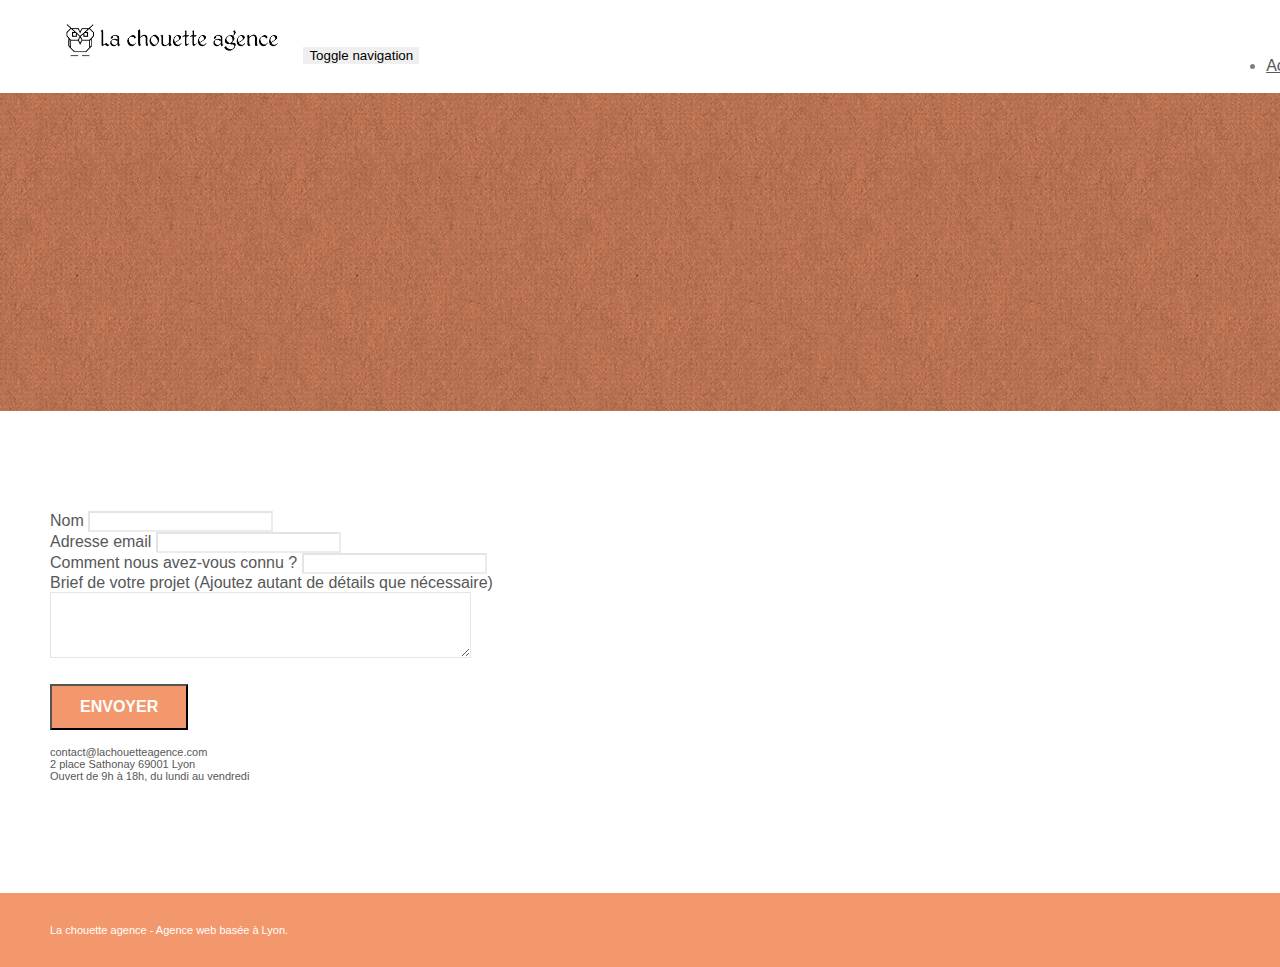
==== page2.html @ 6fc58734 ":V 1.0.0 : initialisation" ====
<!doctype html>
<html lang="Default">
<head>
    <meta charset="utf-8">
    <meta name="keywords" content="">
    <meta name="description" content="">
    <meta name="viewport" content="width=device-width, initial-scale=1.0, viewport-fit=cover">
    <link rel="shortcut icon" type="image/png" href="favicon.jpg">
    
	<link rel="stylesheet" type="text/css" href="./css/bootstrap.min.css">
	<link rel="stylesheet" type="text/css" href="style.css">
	<link rel="stylesheet" type="text/css" href="./css/font-awesome.min.css">
	<link rel="stylesheet" type="text/css" href="./css/et-line.min.css">
	
    
	<script src="./js/jquery-2.1.0.min.js"></script>
	<script src="./js/bootstrap.min.js"></script>
	<script src="./js/blocs.min.js"></script>
	<script src="./js/jqBootstrapValidation.js"></script>
	<script src="./js/formHandler.js"></script>
    <title>page2</title>

    
<!-- Analytics -->
 
<!-- Analytics END -->
    
</head>
<body>
<!-- Principal conteneur -->
<div class="page-container">
    
<!-- bloc-0 -->
<div class="bloc bgc-white l-bloc " id="bloc-0">
	<div class="container bloc-sm">
		<nav class="navbar row">
			<div class="navbar-header">
				<a class="navbar-brand" href="index.html"><img src="img/la-chouette-agence.png" alt="atlanta web design logo" height="40" /></a>
				<button id="nav-toggle" type="button" class="ui-navbar-toggle navbar-toggle" data-toggle="collapse" data-target=".navbar-1">
					<span class="sr-only">Toggle navigation</span><span class="icon-bar"></span><span class="icon-bar"></span><span class="icon-bar"></span>
				</button>
			</div>
			<div class="collapse navbar-collapse navbar-1 special-dropdown-nav">
				<ul class="site-navigation nav navbar-nav">
					<li>
						<a href="index.html">Accueil</a>
					</li>
					<li>
					</li>
					<li>
						<a href="page2.html">page2 &gt;</a>
					</li>
				</ul>
			</div>
		</nav>
	</div>
</div>
<!-- bloc-0 END -->

<!-- bloc-6 -->
<div class="bloc bg-dots-bg bg-repeat bgc-atomic-tangerine d-bloc bloc-bg-texture texture-paper" id="bloc-6">
	<div class="container bloc-lg">
		<div class="row">
			<div class="col-sm-12">
				<h1 class="text-center hero-bloc-text tc-white">
					Parlons web design !
				</h1>
				<p class="text-center mg-lg tc-white tight-width-whitespace">
					Nous sommes ravis que vous souhaitiez collaborer avec notre agence.<br>
					Parlez-nous de votre projet en complétant le formulaire ci-dessous.
				</p>
			</div>
		</div>
	</div>
</div>
<!-- bloc-6 END -->

<!-- bloc-7 -->
<div class="bloc bgc-white l-bloc" id="bloc-7">
	<div class="container bloc-lg">
		<div class="row">
			<div class="col-sm-6">
				<form id="form_1" novalidate success-msg="Your message has been sent." fail-msg="Sorry it seems that our mail server is not responding, Sorry for the inconvenience!">
					<div class="form-group">
						<label>
							Nom
						</label>
						<input id="name" class="form-control" required />
					</div>
					<div class="form-group">
						<label>
							Adresse email
						</label>
						<input id="email" class="form-control" type="email" required />
					</div>
					<div class="form-group">
						<label>
							Comment nous avez-vous connu ?
						</label>
						<input class="form-control" type="email" required id="input_504" />
					</div>
					<div class="form-group">
						<label>
							Brief de votre projet (Ajoutez autant de détails que nécessaire)<br>
						</label><textarea id="message" class="form-control" rows="4" cols="50" required></textarea>
					</div> 
					<button class="bloc-button btn btn-lg btn-block cta-hero btn-atomic-tangerine" type="submit">
						Envoyer
					</button>
				</form>
			</div>
			<div class="col-sm-6">
				<p>
					contact@lachouetteagence.com<br>2 place Sathonay 69001 Lyon<br>Ouvert de 9h à 18h, du lundi au vendredi<br>
				</p>
			</div>
		</div>
	</div>
</div>
<!-- bloc-7 END -->

<!-- ScrollToTop Button -->
<a class="bloc-button btn btn-d scrollToTop" onclick="scrollToTarget('1')"><span class="fa fa-chevron-up"></span></a>
<!-- ScrollToTop Button END-->


<!-- Footer - bloc-8 -->
<div class="bloc bgc-atomic-tangerine d-bloc" id="bloc-8">
	<div class="container bloc-sm">
		<div class="row">
			<div class="col-sm-12">
				<p class="text-center white">
					La chouette agence - Agence web basée à Lyon.<br>
				</p>
				<div class="row row-no-gutters social">
					<div class="col-sm-3">
						<div class="text-center">
							<a class="social" href="index.html"><span class="fa fa-twitter icon-md"></span></a>
						</div>
					</div>
					<div class="col-sm-3">
						<div class="text-center">
							<a class="social" href="index.html"><span class="fa fa-facebook icon-md"></span></a>
						</div>
					</div>
					<div class="col-sm-3">
						<div class="text-center">
							<a class="social" href="index.html"><span class="fa fa-dribbble icon-md"></span></a>
						</div>
					</div>
					<div class="col-sm-3">
						<div class="text-center">
							<a class="social" href="index.html"><span class="fa fa-instagram icon-md"></span></a>
						</div>
					</div>
				</div>
			</div>
		</div>
	</div>
</div>
<!-- Footer - bloc-8 END -->

</div>
<!-- Principal conteneur END -->
    

</body>
</html>
---- style.css ----
body {
    margin: 0;
    padding: 0;
    background: #FFF;
    overflow-x: hidden;
    -webkit-font-smoothing: antialiased;
    -moz-osx-font-smoothing: grayscale;
}

a,
button {
    transition: all .3s ease-in-out;
    outline: none!important;
}

a:hover {
    text-decoration: none;
    cursor: pointer;
}

#page-loading-blocs-notifaction {
    position: fixed;
    top: 0;
    bottom: 0;
    width: 100%;
    z-index: 100000;
    background: #FFFFFF url("img/pageload-spinner.gif") no-repeat center center;
}

.bloc {
    width: 100%;
    clear: both;
    background: 50% 50% no-repeat;
    padding: 0 50px;
    -webkit-background-size: cover;
    -moz-background-size: cover;
    -o-background-size: cover;
    background-size: cover;
    position: relative;
}

.bloc .container {
    padding-left: 0;
    padding-right: 0;
}

.bloc-lg {
    padding: 100px 50px;
}

.bloc-md {
    padding: 50px;
}

.bloc-sm {
    padding: 20px 50px;
}

.bg-center,
.bg-l-edge,
.bg-r-edge,
.bg-t-edge,
.bg-b-edge,
.bg-tl-edge,
.bg-bl-edge,
.bg-tr-edge,
.bg-br-edge,
.bg-repeat {
    -webkit-background-size: auto!important;
    -moz-background-size: auto!important;
    -o-background-size: auto!important;
    background-size: auto!important;
}

.bg-repeat {
    background: repeat;
}

.bg-t-edge {
    background: top no-repeat;
}

.bloc-bg-texture::before {
    content: "";
    background-size: 2px 2px;
    position: absolute;
    top: 0;
    bottom: 0;
    left: 0;
    right: 0;
}

.texture-paper::before {
    background: url("img/texture-paper.png");
    background-size: 280px 280px;
}

.b-parallax {
    background-attachment: fixed;
}

.d-bloc {
    color: rgba(255, 255, 255, .7);
}

.d-bloc button:hover {
    color: rgba(255, 255, 255, .9);
}

.d-bloc .icon-round,
.d-bloc .icon-square,
.d-bloc .icon-rounded,
.d-bloc .icon-semi-rounded-a,
.d-bloc .icon-semi-rounded-b {
    border-color: rgba(255, 255, 255, .9);
}

.d-bloc .divider-h span {
    border-color: rgba(255, 255, 255, .2);
}

.d-bloc .a-btn,
.d-bloc .navbar a,
.d-bloc .navbar-brand,
.d-bloc a .icon-sm,
.d-bloc a .icon-md,
.d-bloc a .icon-lg,
.d-bloc a .icon-xl,
.d-bloc h1 a,
.d-bloc h2 a,
.d-bloc h3 a,
.d-bloc h4 a,
.d-bloc h5 a,
.d-bloc h6 a,
.d-bloc p a {
    color: rgba(255, 255, 255, .6);
}

.d-bloc .a-btn:hover,
.d-bloc .navbar a:hover,
.d-bloc .navbar-brand:hover,
.d-bloc a:hover .icon-sm,
.d-bloc a:hover .icon-md,
.d-bloc a:hover .icon-lg,
.d-bloc a:hover .icon-xl,
.d-bloc h1 a:hover,
.d-bloc h2 a:hover,
.d-bloc h3 a:hover,
.d-bloc h4 a:hover,
.d-bloc h5 a:hover,
.d-bloc h6 a:hover,
.d-bloc p a:hover {
    color: rgba(255, 255, 255, 1);
}

.d-bloc .navbar-toggle .icon-bar {
    background: rgba(255, 255, 255, 1);
}

.d-bloc .btn-wire,
.d-bloc .btn-wire:hover {
    color: rgba(255, 255, 255, 1);
    border-color: rgba(255, 255, 255, 1);
}

.d-bloc .panel {
    color: rgba(0, 0, 0, .5);
}

.d-bloc .panel button:hover {
    color: rgba(0, 0, 0, .7);
}

.d-bloc .panel icon {
    border-color: rgba(0, 0, 0, .7);
}

.d-bloc .panel .divider-h span {
    border-color: rgba(0, 0, 0, .1);
}

.d-bloc .panel .a-btn {
    color: rgba(0, 0, 0, .6);
}

.d-bloc .panel .a-btn:hover {
    color: rgba(0, 0, 0, 1);
}

.d-bloc .panel .btn-wire,
.d-bloc .panel .btn-wire:hover {
    color: rgba(0, 0, 0, .7);
    border-color: rgba(0, 0, 0, .3);
}

.d-bloc .panel,
.l-bloc {
    color: rgba(0, 0, 0, .5);
}

.d-bloc .panel button:hover,
.l-bloc button:hover {
    color: rgba(0, 0, 0, .7);
}

.l-bloc .icon-round,
.l-bloc .icon-square,
.l-bloc .icon-rounded,
.l-bloc .icon-semi-rounded-a,
.l-bloc .icon-semi-rounded-b {
    border-color: rgba(0, 0, 0, .7);
}

.d-bloc .panel .divider-h span,
.l-bloc .divider-h span {
    border-color: rgba(0, 0, 0, .1);
}

.d-bloc .panel .a-btn,
.l-bloc .a-btn,
.l-bloc .navbar a,
.l-bloc .navbar-brand,
.l-bloc a .icon-sm,
.l-bloc a .icon-md,
.l-bloc a .icon-lg,
.l-bloc a .icon-xl,
.l-bloc h1 a,
.l-bloc h2 a,
.l-bloc h3 a,
.l-bloc h4 a,
.l-bloc h5 a,
.l-bloc h6 a,
.l-bloc p a {
    color: rgba(0, 0, 0, .6);
}

.d-bloc .panel .a-btn:hover,
.l-bloc .a-btn:hover,
.l-bloc .navbar a:hover,
.l-bloc .navbar-brand:hover,
.l-bloc a:hover .icon-sm,
.l-bloc a:hover .icon-md,
.l-bloc a:hover .icon-lg,
.l-bloc a:hover .icon-xl,
.l-bloc h1 a:hover,
.l-bloc h2 a:hover,
.l-bloc h3 a:hover,
.l-bloc h4 a:hover,
.l-bloc h5 a:hover,
.l-bloc h6 a:hover,
.l-bloc p a:hover {
    color: rgba(0, 0, 0, 1);
}

.l-bloc .navbar-toggle .icon-bar {
    color: rgba(0, 0, 0, .6);
}

.d-bloc .panel .btn-wire,
.d-bloc .panel .btn-wire:hover,
.l-bloc .btn-wire,
.l-bloc .btn-wire:hover {
    color: rgba(0, 0, 0, .7);
    border-color: rgba(0, 0, 0, .3);
}

.voffset {
    margin-top: 30px;
}

.voffset-lg {
    margin-top: 80px;
}

.row-no-gutters {
    margin-right: 0;
    margin-left: 0;
}

.row.row-no-gutters > [class^="col-"],
.row.row-no-gutters > [class*=" col-"] {
    padding-right: 0;
    padding-left: 0;
}

#bloc-1-hero h1 {
    font-size: 32px;
}

.navbar {
    margin-bottom: 0;
    z-index: 1;
}

.navbar-brand {
    height: auto;
    padding: 3px 15px;
    font-size: 25px;
    font-weight: normal;
    font-weight: 600;
    line-height: 44px;
}

.navbar-brand img {
    max-height: 200px;
    margin: 0 5px 0 0;
    display: inline;
}

.navbar-brand img[src$=svg] {
    min-width: 100px;
}

.nav-center .navbar-brand img {
    margin: 0;
}

.navbar .nav {
    padding-top: 2px;
    margin-right: -16px;
    float: right;
    z-index: 1;
}

.nav > li {
    float: left;
    margin-top: 4px;
    font-size: 16px;
}

.navbar-nav .open .dropdown-menu > li > a {
    text-align: inherit;
}

.nav > li a:hover,
.nav > li a:focus {
    background: transparent;
}

.navbar-toggle {
    margin: 10px 10px 0 0;
    border: 0px;
}

.navbar-toggle:hover {
    background: transparent!important;
}

.navbar-toggle .icon-bar {
    background-color: rgba(0, 0, 0, .5);
    width: 26px;
}

.nav-invert .navbar .nav {
    float: left;
}

.nav-invert .navbar-header,
.nav-invert .navbar-brand {
    float: right;
    position: relative;
    z-index: 2;
}

@media (min-width: 768px) {
    .site-navigation {
        position: absolute;
        top: 50%;
        right: 20px;
        transform: translate(0, -50%);
        -webkit-transform: translateY(-50%);
    }
    .nav > li .dropdown-menu a,
    .nav > li .dropdown-menu a:hover {
        color: #484848;
    }
    .nav-invert .site-navigation {
        left: 0;
        right: 0;
    }
    .nav-center {
        text-align: center;
    }
    .nav-center .navbar-header {
        width: 100%;
    }
    .nav-center .navbar-header,
    .nav-center .navbar-brand,
    .nav-center .nav > li {
        float: none;
        display: inline-block;
    }
    .nav-center .site-navigation {
        position: relative;
        width: 100%;
        right: 0;
        margin-right: 0px;
        margin-top: 20px;
    }
    .nav-center.mini-nav .navbar-toggle {
        float: none;
        margin: 10px auto 0;
    }
}

.nav > li > .dropdown a {
    background: none!important;
    display: block;
    padding: 14px 15px;
}

nav .caret {
    margin: 0 5px;
}

.dropdown-menu .dropdown-menu {
    top: -8px;
    left: 100%;
}

.dropdown-menu .dropmenu-flow-right {
    top: 100%;
    left: 0;
    margin-left: -1px;
    border-top-left-radius: 0;
    border-top-right-radius: 0;
}

.dropdown-menu .dropdown span {
    border: 4px solid black;
    border-top-color: transparent;
    border-right-color: transparent;
    border-bottom-color: transparent;
    margin: 6px -5px 0 0!important;
    float: right;
}

.mg-md {
    margin-top: 10px;
    margin-bottom: 20px;
}

.mg-lg {
    margin-top: 10px;
    margin-bottom: 40px;
}

.btn {
    margin: 0 5px 5px 0;
}

.btn.pull-right {
    margin: 0 0 5px 5px;
}

.btn-d,
.btn-d:hover,
.btn-d:focus {
    color: #FFF;
    background: rgba(0, 0, 0, .3);
}

button {
    outline: none!important;
}

.btn-rd {
    border-radius: 40px;
}

.btn-clean {
    border: 1px solid rgba(0, 0, 0, .08);
    border-bottom-color: rgba(0, 0, 0, .1);
    text-shadow: 0 1px 0 rgba(0, 0, 1, .1);
    box-shadow: 0 1px 3px rgba(0, 0, 1, .25), inset 0 1px 0 0 rgba(255, 255, 255, .15);
}

.icon-md {
    font-size: 30px!important;
}

.icon-lg {
    font-size: 60px!important;
}

.sm-shadow {
    text-shadow: 0 1px 2px rgba(0, 0, 0, .3);
}

.panel-sq,
.panel-sq .panel-heading,
.panel-sq .panel-footer {
    border-radius: 0;
}

.panel-rd {
    border-radius: 30px;
}

.panel-rd .panel-heading {
    border-radius: 29px 29px 0 0;
}

.panel-rd .panel-footer {
    border-radius: 0 0 29px 29px;
}

.form-control {
    border-color: rgba(0, 0, 0, .1);
    box-shadow: none;
}

.scrollToTop {
    width: 40px;
    height: 40px;
    position: fixed;
    bottom: 20px;
    right: 20px;
    opacity: 0;
    z-index: 500;
    transition: all .3s ease-in-out;
}

.scrollToTop span {
    margin-top: 6px;
}

.showScrollTop {
    font-size: 14px;
    opacity: 1;
}

a[data-lightbox] {
    position: relative;
    display: block;
    text-align: center;
}

a[data-lightbox]:hover::before {
    content: "+";
    font-family: "HelveticaNeue-Light", "Helvetica Neue Light", "Helvetica Neue", Helvetica, Arial;
    font-size: 32px;
    width: 50px;
    height: 50px;
    margin-left: -25px;
    border-radius: 50%;
    background: rgba(0, 0, 0, .6);
    color: #FFF;
    font-weight: 100;
    z-index: 1;
    position: absolute;
    top: 50%;
    transform: translateY(-50%);
    -webkit-transform: translateY(-50%);
}

a[data-lightbox]:hover img {
    opacity: 0.6;
    -webkit-animation-fill-mode: none;
    animation-fill-mode: none;
}

#lightbox-modal {
    display: flex;
    align-items: center;
}

#lightbox-modal .modal-dialog {
    width: 90%;
    max-width: 900px;
    margin: 0 auto 0;
}

#lightbox-modal .modal-dialog img {
    max-height: 90vh;
    margin: 0 auto;
}

.lightbox-caption {
    padding: 20px;
    color: #FFF;
    background: rgba(0, 0, 0, .5);
    position: absolute;
    left: 15px;
    right: 15px;
    bottom: 5px;
}

.close-lightbox {
    color: #FFF;
    font-size: 30px;
    position: absolute;
    top: 20px;
    right: 20px;
    z-index: 20;
    background: rgba(0, 0, 0, .5);
    border: none;
    line-height: 30px;
    padding: 0 9px 5px;
    opacity: 0.3;
}

.close-lightbox:hover,
.next-lightbox:hover,
.prev-lightbox:hover {
    opacity: 1.0;
    color: #FFF;
}

.next-lightbox,
.prev-lightbox {
    font-size: 20px;
    color: rgba(255, 255, 255, .9);
    background: rgba(0, 0, 0, .5);
    transition: all .2s ease-in-out;
    position: absolute;
    top: 45%;
    z-index: 1;
    opacity: 0.4;
}

.next-lightbox {
    padding: 6px 8px 1px 13px;
    right: 25px;
}

.prev-lightbox {
    padding: 6px 13px 1px 10px;
    left: 25px;
}

.snapshot-lb .modal-body {
    padding-bottom: 45px;
}

.snapshot-lb .lightbox-caption {
    padding: 0;
    color: rgba(0, 0, 0, .5);
    background: none;
}

h1,
h2,
h3,
h4,
h5,
h6,
p,
label,
.btn,
a {
    font-family: "helvetica";
    font-weight: 400;
    color: #575757!important;
}

.container {
    max-width: 1000px;
}

.hero-bloc-text {
    font-size: 38px;
}

.hero-bloc-text-sub {
    font-size: 36px;
}

.statement-bloc-text {
    line-height: 26px;
    font-style: italic;
    font-size: 20px;
    text-align: center;
    font-weight: lighter;
    max-width: 520px;
    margin: auto auto auto auto;
}

p {
    font-size: 11px;
}

.tight-width-whitespace {
    max-width: 600px;
    margin: auto auto auto auto;
}

.h1 {
    font-size: 20px;
    font-family: "Open Sans";
}

.cta-hero {
    margin-top: 22px;
    color: #FFFFFF!important;
    text-transform: uppercase;
    padding: 12px 28px 12px 28px;
    font-size: 16px;
    font-weight: 700;
}

.social {
    max-width: 400px;
    margin: auto auto auto auto;
}

h2 {
    font-size: 22px;
    line-height: 1.4em;
}

h3 {
    font-size: 15px;
    text-transform: uppercase;
    font-weight: 700;
    color: #333333!important;
}

.med-width-whitespace {
    max-width: 800px;
    margin: auto auto auto auto;
    box-shadow: 0px 0px 0px #000000;
}

h1 {
    color: #333333!important;
}

h4 {
    color: #333333!important;
}

.icons {
    margin-bottom: 14px;
    margin-top: 24px;
}

.white {
    color: #FFFFFF!important;
}

.portfolio-thumb {
    margin-bottom: 24px;
}

.portfolio-row {
    margin-bottom: 44px;
    margin-top: 50px;
}

.avatar {
    box-shadow: 0px 4px 9px rgba(0, 0, 0, 0.3);
}

.black-background {
    background-color: rgba(165, 147, 99, 0.7);
    padding: 40px 40px 40px 40px;
}

.bold-link {
    font-weight: 900;
    text-decoration: underline!important;
}

.bgc-white {
    background-color: #FFFFFF;
}

.bgc-dark-slate-blue {
    background-color: #364577;
}

.bgc-atomic-tangerine {
    background-color: #F3976C;
}

.tc-white {
    color: #F3976C!important;
}

.btn-atomic-tangerine {
    background: #F3976C;
    color: #FFFFFF!important;
}

.btn-atomic-tangerine:hover {
    background: #c27956!important;
    color: #FFFFFF!important;
}

.ltc-white {
    color: #FFFFFF!important;
}

.ltc-white:hover {
    color: #cccccc!important;
}

.ltc-atomic-tangerine {
    color: #F3976C!important;
}

.ltc-atomic-tangerine:hover {
    color: #c27956!important;
}

.icon-dark-slate-blue {
    color: #364577!important;
    border-color: #364577!important;
}

.bg-dots-bg {
    background-image: url("img/dots-bg.png");
}

.bg-lines-h2-bg {
    background-image: url("img/lines-h2-bg.png");
}

.bg-banniere {
    background-image: url("img/la-chouette-agence-banniere.jpg");
}

.bg-presentation {
    background-image: url("img/image-de-presentation.bmp");
}

@media (max-width: 1024px) {
    .bloc {
        padding-left: 20px;
        padding-right: 20px;
    }
    .bloc.full-width-bloc,
    .bloc-tile-2.full-width-bloc .container,
    .bloc-tile-3.full-width-bloc .container,
    .bloc-tile-4.full-width-bloc .container {
        padding-left: 0;
        padding-right: 0;
    }
}

@media (max-width: 992px) and (min-width: 768px) {
    .navbar .nav {
        max-width: 80%
    }
    .nav-center.navbar .nav {
        max-width: 100%
    }
}

@media only screen and (min-device-width: 768px) and (max-device-width: 1024px) and (orientation: landscape) {
    .b-parallax {
        background-attachment: scroll;
    }
}

@media only screen and (min-device-width: 1024px) and (max-device-width: 1366px) and (-webkit-min-device-pixel-ratio: 1.5) {
    .b-parallax {
        background-attachment: scroll;
    }
}

@media (max-width: 991px) {
    .container {
        width: 100%;
    }
    .b-parallax {
        background-attachment: scroll;
    }
    .page-container,
    #hero-bloc {
        overflow-x: hidden;
        position: relative;
    }
    .bloc {
        padding-left: constant(safe-area-inset-left);
        padding-right: constant(safe-area-inset-right);
    }
    .bloc-group,
    .bloc-group .bloc {
        display: block;
        width: 100%;
    }
    .bloc-fill-screen .fill-bloc-top-edge,
    .bloc-fill-screen .fill-bloc-bottom-edge {
        padding: 0 20px;
        padding-left: constant(safe-area-inset-left);
        padding-right: constant(safe-area-inset-right);
    }
}

@media (max-width: 767px) {
    .page-container {
        overflow-x: hidden;
        position: relative;
    }
    h1,
    h2,
    h3,
    h4,
    h5,
    h6,
    p,
    #disqus_thread {
        padding-left: 10px!important;
        padding-right: 10px!important;
    }
    .b-parallax {
        background-attachment: scroll;
    }
    .navbar .nav {
        padding-top: 0;
        border-top: 1px solid rgba(0, 0, 0, .2);
        float: none!important;
    }
    .navbar.row {
        margin-left: 0;
        margin-right: 0;
    }
    .site-navigation {
        position: inherit;
        transform: none;
        -webkit-transform: none;
        -ms-transform: none;
    }
    .nav > li {
        margin-top: 0;
        border-bottom: 1px solid rgba(0, 0, 0, .1);
        background: rgba(0, 0, 0, .05);
        text-align: left;
        padding-left: 15px;
        width: 100%;
    }
    .nav > li:hover {
        background: rgba(0, 0, 0, .08);
    }
    .dropdown .dropdown a .caret {
        float: none;
        margin: 5px 0 0 10px!important;
        border: 4px solid black;
        border-bottom-color: transparent;
        border-right-color: transparent;
        border-left-color: transparent;
    }
    #hero-bloc .navbar .nav {
        background: rgba(0, 0, 0, .8);
    }
    #hero-bloc .navbar .nav a {
        color: rgba(255, 255, 255, .6);
    }
    .hero {
        padding: 50px 0;
    }
    .hero-nav {
        left: -1px;
        right: -1px;
    }
    .navbar-collapse {
        padding: 0;
        overflow-x: hidden;
        -webkit-box-shadow: none;
        box-shadow: none;
    }
    .navbar-brand img {
        max-height: 40px;
        width: auto;
    }
    .nav-invert .navbar-header {
        float: none;
        width: 100%;
    }
    .nav-invert .navbar-toggle {
        float: left;
        margin-left: 10px;
    }
    .bloc {
        padding-left: 0;
        padding-right: 0;
    }
    .bloc-xxl,
    .bloc-xl,
    .bloc-lg {
        padding: 40px 0;
    }
    .bloc-sm,
    .bloc-md {
        padding-left: 0;
        padding-right: 0;
    }
    .bloc-tile-2 .container,
    .bloc-tile-3 .container,
    .bloc-tile-4 .container,
    .bloc-fill-screen .fill-bloc-top-edge,
    .bloc-fill-screen .fill-bloc-bottom-edge {
        padding-left: 0;
        padding-right: 0;
    }
    .a-block {
        padding: 0 10px;
    }
    .btn-dwn {
        display: none;
    }
    .voffset {
        margin-top: 5px;
    }
    .voffset-md {
        margin-top: 20px;
    }
    .voffset-lg {
        margin-top: 30px;
    }
    form {
        padding: 5px;
    }
    .close-lightbox {
        display: inline-block;
    }
    .blocsapp-device-iphone5 {
        background-size: 216px 425px;
        padding-top: 60px;
        width: 216px;
        height: 425px;
    }
    .blocsapp-device-iphone5 img {
        width: 180px;
        height: 320px;
    }
}

@media (max-width: 400px) {
    .bloc {
        padding-left: 0;
        padding-right: 0;
    }
}

@media (max-width: 767px) {
    .bloc-mob-center-text {
        text-align: center;
    }
}
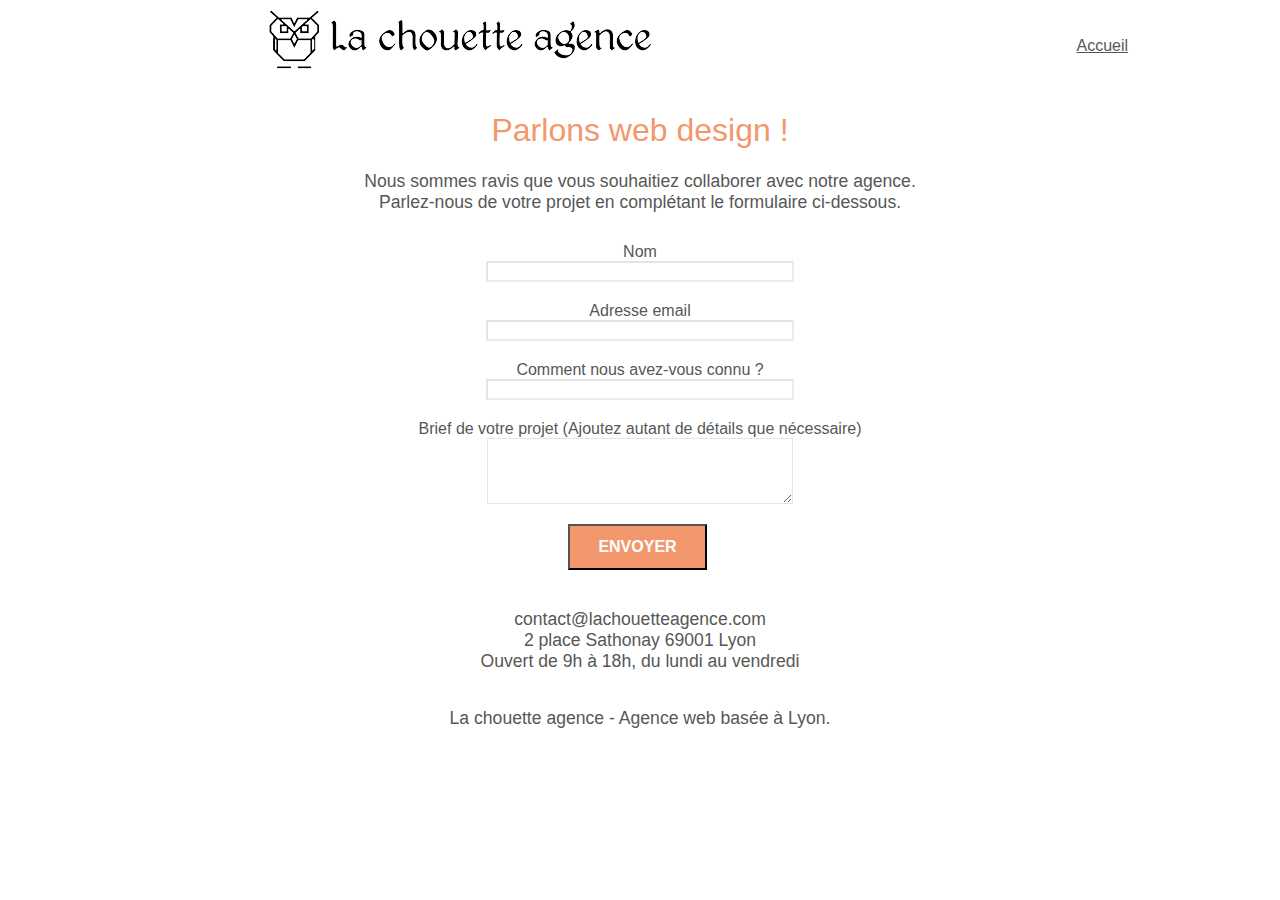
==== commit 232ffafe: ":V 1.0.0 : Restructuration code" ====
--- a/page2.html
+++ b/page2.html
@@ -2,8 +2,7 @@
 <html lang="Default">
 <head>
     <meta charset="utf-8">
-    <meta name="keywords" content="">
-    <meta name="description" content="">
+    <meta name="description" content="Formulaire de contact pour joindre l'équipe de la chouette agence">
     <meta name="viewport" content="width=device-width, initial-scale=1.0, viewport-fit=cover">
     <link rel="shortcut icon" type="image/png" href="favicon.jpg">
     
@@ -18,146 +17,73 @@
 	<script src="./js/blocs.min.js"></script>
 	<script src="./js/jqBootstrapValidation.js"></script>
 	<script src="./js/formHandler.js"></script>
-    <title>page2</title>
 
-    
-<!-- Analytics -->
- 
-<!-- Analytics END -->
-    
+    <title>La chouette agence | Contact</title>
+
 </head>
 <body>
-<!-- Principal conteneur -->
-<div class="page-container">
-    
-<!-- bloc-0 -->
-<div class="bloc bgc-white l-bloc " id="bloc-0">
-	<div class="container bloc-sm">
-		<nav class="navbar row">
-			<div class="navbar-header">
-				<a class="navbar-brand" href="index.html"><img src="img/la-chouette-agence.png" alt="atlanta web design logo" height="40" /></a>
-				<button id="nav-toggle" type="button" class="ui-navbar-toggle navbar-toggle" data-toggle="collapse" data-target=".navbar-1">
-					<span class="sr-only">Toggle navigation</span><span class="icon-bar"></span><span class="icon-bar"></span><span class="icon-bar"></span>
-				</button>
-			</div>
-			<div class="collapse navbar-collapse navbar-1 special-dropdown-nav">
-				<ul class="site-navigation nav navbar-nav">
-					<li>
-						<a href="index.html">Accueil</a>
-					</li>
-					<li>
-					</li>
-					<li>
-						<a href="page2.html">page2 &gt;</a>
-					</li>
-				</ul>
-			</div>
-		</nav>
-	</div>
-</div>
-<!-- bloc-0 END -->
 
-<!-- bloc-6 -->
-<div class="bloc bg-dots-bg bg-repeat bgc-atomic-tangerine d-bloc bloc-bg-texture texture-paper" id="bloc-6">
-	<div class="container bloc-lg">
-		<div class="row">
-			<div class="col-sm-12">
-				<h1 class="text-center hero-bloc-text tc-white">
-					Parlons web design !
-				</h1>
-				<p class="text-center mg-lg tc-white tight-width-whitespace">
-					Nous sommes ravis que vous souhaitiez collaborer avec notre agence.<br>
-					Parlez-nous de votre projet en complétant le formulaire ci-dessous.
-				</p>
-			</div>
+<div class="page-container2">
+
+	<header>
+
+	<div class="bloc bgc-white l-bloc " id="bloc-0">
+		<div class="navbar-header entete">
+			<a class="navbar-brand" href="index.html"><img src="img/la-chouette-agence.png" alt="atlanta web design logo"></a>
+			<a href="index.html">Accueil</a>
 		</div>
 	</div>
-</div>
-<!-- bloc-6 END -->
 
-<!-- bloc-7 -->
-<div class="bloc bgc-white l-bloc" id="bloc-7">
-	<div class="container bloc-lg">
-		<div class="row">
-			<div class="col-sm-6">
-				<form id="form_1" novalidate success-msg="Your message has been sent." fail-msg="Sorry it seems that our mail server is not responding, Sorry for the inconvenience!">
-					<div class="form-group">
-						<label>
-							Nom
-						</label>
-						<input id="name" class="form-control" required />
-					</div>
-					<div class="form-group">
-						<label>
-							Adresse email
-						</label>
-						<input id="email" class="form-control" type="email" required />
-					</div>
-					<div class="form-group">
-						<label>
-							Comment nous avez-vous connu ?
-						</label>
-						<input class="form-control" type="email" required id="input_504" />
-					</div>
-					<div class="form-group">
-						<label>
-							Brief de votre projet (Ajoutez autant de détails que nécessaire)<br>
-						</label><textarea id="message" class="form-control" rows="4" cols="50" required></textarea>
-					</div> 
-					<button class="bloc-button btn btn-lg btn-block cta-hero btn-atomic-tangerine" type="submit">
-						Envoyer
-					</button>
-				</form>
-			</div>
-			<div class="col-sm-6">
-				<p>
-					contact@lachouetteagence.com<br>2 place Sathonay 69001 Lyon<br>Ouvert de 9h à 18h, du lundi au vendredi<br>
-				</p>
-			</div>
+	<h1>
+		Parlons web design !
+	</h1>
+
+	<p>
+		Nous sommes ravis que vous souhaitiez collaborer avec notre agence.<br>
+		Parlez-nous de votre projet en complétant le formulaire ci-dessous.
+	</p>
+
+	</header>
+
+	<form id="form_1" novalidate success-msg="Your message has been sent." fail-msg="Sorry it seems that our mail server is not responding, Sorry for the inconvenience!">
+		<div class="form-group">
+			<label>Nom</label>
+			<input id="name" class="form-control" required />
 		</div>
-	</div>
-</div>
-<!-- bloc-7 END -->
-
-<!-- ScrollToTop Button -->
-<a class="bloc-button btn btn-d scrollToTop" onclick="scrollToTarget('1')"><span class="fa fa-chevron-up"></span></a>
-<!-- ScrollToTop Button END-->
+		<div class="form-group">
+			<label>Adresse email</label>
+			<input id="email" class="form-control" type="email" required />
+		</div>
+		<div class="form-group">
+			<label>Comment nous avez-vous connu ?</label>
+			<input class="form-control" type="email" required id="input_504" />					
+		</div>					
+		<div class="form-group">					
+			<label>Brief de votre projet (Ajoutez autant de détails que nécessaire)<br></label>		
+			<textarea id="message" class="form-control" rows="4" cols="50" required></textarea>
+		</div> 
+						
+		<button class="bloc-button btn btn-lg btn-block cta-hero btn-atomic-tangerine" type="submit">
+			Envoyer
+		</button>
+	</form>
 
 
-<!-- Footer - bloc-8 -->
-<div class="bloc bgc-atomic-tangerine d-bloc" id="bloc-8">
-	<div class="container bloc-sm">
-		<div class="row">
-			<div class="col-sm-12">
-				<p class="text-center white">
-					La chouette agence - Agence web basée à Lyon.<br>
-				</p>
-				<div class="row row-no-gutters social">
-					<div class="col-sm-3">
-						<div class="text-center">
-							<a class="social" href="index.html"><span class="fa fa-twitter icon-md"></span></a>
-						</div>
-					</div>
-					<div class="col-sm-3">
-						<div class="text-center">
-							<a class="social" href="index.html"><span class="fa fa-facebook icon-md"></span></a>
-						</div>
-					</div>
-					<div class="col-sm-3">
-						<div class="text-center">
-							<a class="social" href="index.html"><span class="fa fa-dribbble icon-md"></span></a>
-						</div>
-					</div>
-					<div class="col-sm-3">
-						<div class="text-center">
-							<a class="social" href="index.html"><span class="fa fa-instagram icon-md"></span></a>
-						</div>
-					</div>
-				</div>
-			</div>
-		</div>
+<footer>
+
+	<div class="col-sm-6">
+		<p>
+			contact@lachouetteagence.com<br>2 place Sathonay 69001 Lyon<br>Ouvert de 9h à 18h, du lundi au vendredi<br>
+		</p>
 	</div>
-</div>
+
+	<div class="col-sm-12">
+		<p>
+			La chouette agence - Agence web basée à Lyon.<br>
+		</p>
+	</div>
+
+</footer>
 <!-- Footer - bloc-8 END -->
 
 </div>
--- a/style.css
+++ b/style.css
@@ -72,8 +72,29 @@
     background-size: auto!important;
 }
 
+.social{
+
+    display: flex;
+    justify-content: center;
+
+}
+
+.icon-md{
+
+    margin-right: 25px;
+    color: #2B537B;
+
+}
+
 .bg-repeat {
     background: repeat;
+
+}
+
+.bg-repeat p{
+
+    font-size: 1.2em;
+
 }
 
 .bg-t-edge {
@@ -88,11 +109,6 @@
     bottom: 0;
     left: 0;
     right: 0;
-}
-
-.texture-paper::before {
-    background: url("img/texture-paper.png");
-    background-size: 280px 280px;
 }
 
 .b-parallax {
@@ -288,6 +304,7 @@
 }
 
 .navbar {
+    width: 98%;
     margin-bottom: 0;
     z-index: 1;
 }
@@ -384,6 +401,9 @@
     .nav-center .navbar-header {
         width: 100%;
     }
+
+
+
     .nav-center .navbar-header,
     .nav-center .navbar-brand,
     .nav-center .nav > li {
@@ -680,6 +700,7 @@
     font-size: 11px;
 }
 
+
 .tight-width-whitespace {
     max-width: 600px;
     margin: auto auto auto auto;
@@ -691,7 +712,7 @@
 }
 
 .cta-hero {
-    margin-top: 22px;
+    margin-bottom: 22px;
     color: #FFFFFF!important;
     text-transform: uppercase;
     padding: 12px 28px 12px 28px;
@@ -737,15 +758,20 @@
 
 .white {
     color: #FFFFFF!important;
+    font-size: 1.1em;
+}
+
+.citation{
+
+    font-size: 1.1em;
+    font-style: italic;
+
 }
 
 .portfolio-thumb {
+    position: relative;
     margin-bottom: 24px;
-}
-
-.portfolio-row {
-    margin-bottom: 44px;
-    margin-top: 50px;
+    width: 100%;
 }
 
 .avatar {
@@ -753,7 +779,7 @@
 }
 
 .black-background {
-    background-color: rgba(165, 147, 99, 0.7);
+    background-color: rgba(98, 74, 20, .6);
     padding: 40px 40px 40px 40px;
 }
 
@@ -770,12 +796,41 @@
     background-color: #364577;
 }
 
+p{
+
+    font-size: 1.1em;
+
+}
+
 .bgc-atomic-tangerine {
     background-color: #F3976C;
+    text-align: center;
+}
+
+h1{
+
+    color: #F3976C!important;
+
+}
+
+.page-container2 header{
+
+    text-align: center;
+    margin-bottom: 30px;
+
+}
+
+.page-container2 footer{
+
+    text-align: center;
+    display: flex;
+    flex-direction: column;
+    align-items: center;
+
 }
 
 .tc-white {
-    color: #F3976C!important;
+    color: white!important;
 }
 
 .btn-atomic-tangerine {
@@ -818,12 +873,14 @@
 }
 
 .bg-banniere {
-    background-image: url("img/la-chouette-agence-banniere.jpg");
+    background-image: url("C:/Users/Utilisateur/Desktop/img/la-chouette-agence-banniere.jpg");
 }
 
 .bg-presentation {
     background-image: url("img/image-de-presentation.bmp");
 }
+
+
 
 @media (max-width: 1024px) {
     .bloc {
@@ -1033,10 +1090,67 @@
         padding-left: 0;
         padding-right: 0;
     }
-}
-
-@media (max-width: 767px) {
+
+}
+
+@media (max-width: 768px) {
     .bloc-mob-center-text {
         text-align: center;
     }
-}+
+
+}
+
+.image_entete{
+
+    width: 60%;
+
+}
+
+.entete{
+
+    display: flex;
+    justify-content: space-around;
+    align-items: center;
+
+}
+
+.form-control{
+
+    width: 95%;
+
+}
+
+.form-group{
+
+    margin-bottom: 20px;
+    display: flex;
+    flex-direction: column;
+    align-items: center;
+
+}
+
+#form_1{
+
+    text-align: center;
+
+}
+
+footer{
+
+    text-align: center;
+
+}
+
+@media screen and (min-width: 426px){
+
+.form-control {
+
+    width: 300px;
+    
+}
+
+
+
+}
+
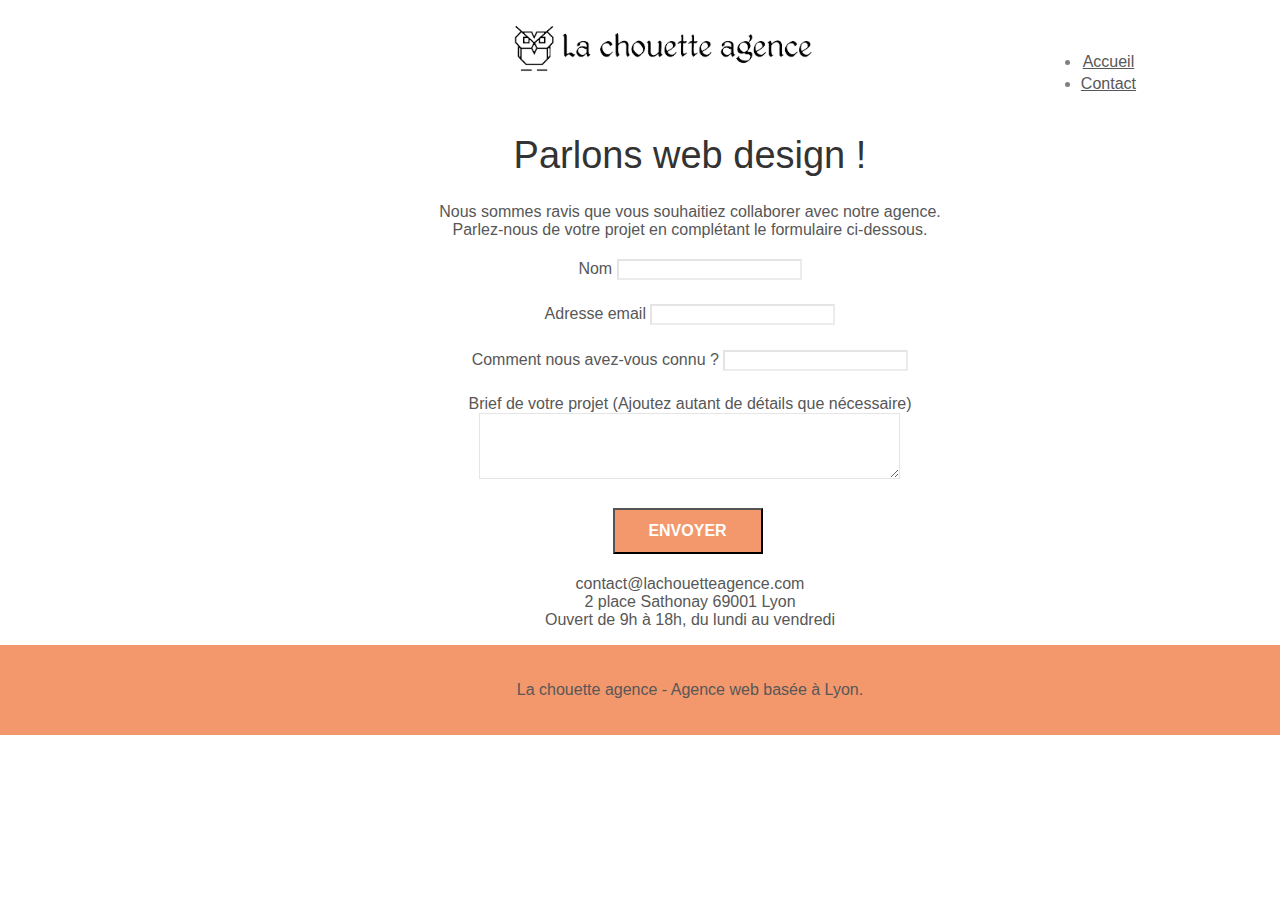
==== commit e2a923bc: ":Correction erreur fichier" ====
--- a/page2.html
+++ b/page2.html
@@ -1,8 +1,9 @@
 <!doctype html>
-<html lang="Default">
+<html lang="fr">
 <head>
     <meta charset="utf-8">
-    <meta name="description" content="Formulaire de contact pour joindre l'équipe de la chouette agence">
+    <meta name="description" content="Formulaire de contact">
+    <meta name="robot" content="index">
     <meta name="viewport" content="width=device-width, initial-scale=1.0, viewport-fit=cover">
     <link rel="shortcut icon" type="image/png" href="favicon.jpg">
     
@@ -10,7 +11,6 @@
 	<link rel="stylesheet" type="text/css" href="style.css">
 	<link rel="stylesheet" type="text/css" href="./css/font-awesome.min.css">
 	<link rel="stylesheet" type="text/css" href="./css/et-line.min.css">
-	
     
 	<script src="./js/jquery-2.1.0.min.js"></script>
 	<script src="./js/bootstrap.min.js"></script>
@@ -18,77 +18,128 @@
 	<script src="./js/jqBootstrapValidation.js"></script>
 	<script src="./js/formHandler.js"></script>
 
-    <title>La chouette agence | Contact</title>
-
+    <title>LA chouette agence | Contact</title>
+    
 </head>
 <body>
 
-<div class="page-container2">
+<div class="page-container">
 
-	<header>
+<div class="bloc bgc-white l-bloc " id="bloc-0">
+	<div class="container bloc-sm">
+		<nav class="navbar row menu">
+			<div class="navbar-header">
+				<a class="navbar-brand" href="index.html"><img src="img/la-chouette-agence.png" alt="atlanta web design logo"></a>
+			</div>
+			<div class="collapse navbar-collapse navbar-1 special-dropdown-nav">
+				<ul class="site-navigation nav navbar-nav">
+					<li>
+						<a href="index.html">Accueil</a>
+					</li>
+					<li>
+						<a href="page2.html">Contact</a>
+					</li>
+				</ul>
+			</div>
+		</nav>
+	</div>
+</div>
 
-	<div class="bloc bgc-white l-bloc " id="bloc-0">
-		<div class="navbar-header entete">
-			<a class="navbar-brand" href="index.html"><img src="img/la-chouette-agence.png" alt="atlanta web design logo"></a>
-			<a href="index.html">Accueil</a>
+<div class="bloc bg-dots-bg bg-repeat d-bloc bloc-bg-texture" id="bloc-6">
+	<div class="container bloc-lg">
+		<div class="row">
+			<div class="col-sm-12">
+				<h1 class="text-center hero-bloc-text">
+					Parlons web design !
+				</h1>
+				<p class="text-center mg-lg tight-width-whitespace para">
+					Nous sommes ravis que vous souhaitiez collaborer avec notre agence.<br>
+					Parlez-nous de votre projet en complétant le formulaire ci-dessous.
+				</p>
+			</div>
 		</div>
 	</div>
+</div>
 
-	<h1>
-		Parlons web design !
-	</h1>
+<div class="bloc bgc-white l-bloc" id="bloc-7">
+	<div class="container bloc-lg">
+		<div class="row">
+			<div class="col-sm-6">
+				<form id="form_1" novalidate success-msg="Your message has been sent." fail-msg="Sorry it seems that our mail server is not responding, Sorry for the inconvenience!">
+					<div class="form-group">
+						<label>
+							Nom
+						</label>
+						<input id="name" class="form-control" required />
+					</div>
+					<div class="form-group">
+						<label>
+							Adresse email
+						</label>
+						<input id="email" class="form-control" type="email" required />
+					</div>
+					<div class="form-group">
+						<label>
+							Comment nous avez-vous connu ?
+						</label>
+						<input class="form-control" type="email" required id="input_504" />
+					</div>
+					<div class="form-group">
+						<label>
+							Brief de votre projet (Ajoutez autant de détails que nécessaire)<br>
+						</label><textarea id="message" class="form-control" rows="4" cols="50" required></textarea>
+					</div> 
+					<button class="bloc-button btn btn-lg btn-block cta-hero btn-atomic-tangerine" type="submit">
+						Envoyer
+					</button>
+				</form>
+			</div>
+			<div class="col-sm-6">
+				<p>
+					contact@lachouetteagence.com<br>2 place Sathonay 69001 Lyon<br>Ouvert de 9h à 18h, du lundi au vendredi<br>
+				</p>
+			</div>
+		</div>
+	</div>
+</div>
 
-	<p>
-		Nous sommes ravis que vous souhaitiez collaborer avec notre agence.<br>
-		Parlez-nous de votre projet en complétant le formulaire ci-dessous.
-	</p>
+<a class="bloc-button btn btn-d scrollToTop" onclick="scrollToTarget('1')"><span class="fa fa-chevron-up"></span></a>
 
-	</header>
-
-	<form id="form_1" novalidate success-msg="Your message has been sent." fail-msg="Sorry it seems that our mail server is not responding, Sorry for the inconvenience!">
-		<div class="form-group">
-			<label>Nom</label>
-			<input id="name" class="form-control" required />
+<div class="bloc bgc-atomic-tangerine d-bloc" id="bloc-8">
+	<div class="container bloc-sm">
+		<div class="row">
+			<div class="col-sm-12">
+				<p class="text-center">
+					La chouette agence - Agence web basée à Lyon.<br>
+				</p>
+				<div class="row row-no-gutters social">
+					<div class="col-sm-3">
+						<div class="text-center">
+							<a class="social" href="index.html"><span class="fa fa-twitter icon-md"></span></a>
+						</div>
+					</div>
+					<div class="col-sm-3">
+						<div class="text-center">
+							<a class="social" href="index.html"><span class="fa fa-facebook icon-md"></span></a>
+						</div>
+					</div>
+					<div class="col-sm-3">
+						<div class="text-center">
+							<a class="social" href="index.html"><span class="fa fa-dribbble icon-md"></span></a>
+						</div>
+					</div>
+					<div class="col-sm-3">
+						<div class="text-center">
+							<a class="social" href="index.html"><span class="fa fa-instagram icon-md"></span></a>
+						</div>
+					</div>
+				</div>
+			</div>
 		</div>
-		<div class="form-group">
-			<label>Adresse email</label>
-			<input id="email" class="form-control" type="email" required />
-		</div>
-		<div class="form-group">
-			<label>Comment nous avez-vous connu ?</label>
-			<input class="form-control" type="email" required id="input_504" />					
-		</div>					
-		<div class="form-group">					
-			<label>Brief de votre projet (Ajoutez autant de détails que nécessaire)<br></label>		
-			<textarea id="message" class="form-control" rows="4" cols="50" required></textarea>
-		</div> 
-						
-		<button class="bloc-button btn btn-lg btn-block cta-hero btn-atomic-tangerine" type="submit">
-			Envoyer
-		</button>
-	</form>
-
-
-<footer>
-
-	<div class="col-sm-6">
-		<p>
-			contact@lachouetteagence.com<br>2 place Sathonay 69001 Lyon<br>Ouvert de 9h à 18h, du lundi au vendredi<br>
-		</p>
 	</div>
-
-	<div class="col-sm-12">
-		<p>
-			La chouette agence - Agence web basée à Lyon.<br>
-		</p>
-	</div>
-
-</footer>
-<!-- Footer - bloc-8 END -->
+</div>
 
 </div>
-<!-- Principal conteneur END -->
-    
 
 </body>
 </html>
--- a/style.css
+++ b/style.css
@@ -44,9 +44,9 @@
     padding-right: 0;
 }
 
-.bloc-lg {
+/*.bloc-lg {
     padding: 100px 50px;
-}
+}*/
 
 .bloc-md {
     padding: 50px;
@@ -72,29 +72,8 @@
     background-size: auto!important;
 }
 
-.social{
-
-    display: flex;
-    justify-content: center;
-
-}
-
-.icon-md{
-
-    margin-right: 25px;
-    color: #2B537B;
-
-}
-
 .bg-repeat {
     background: repeat;
-
-}
-
-.bg-repeat p{
-
-    font-size: 1.2em;
-
 }
 
 .bg-t-edge {
@@ -304,7 +283,6 @@
 }
 
 .navbar {
-    width: 98%;
     margin-bottom: 0;
     z-index: 1;
 }
@@ -401,9 +379,6 @@
     .nav-center .navbar-header {
         width: 100%;
     }
-
-
-
     .nav-center .navbar-header,
     .nav-center .navbar-brand,
     .nav-center .nav > li {
@@ -697,9 +672,14 @@
 }
 
 p {
-    font-size: 11px;
-}
-
+    font-size: 1em;
+}
+
+.citation{
+
+    font-style: italic;
+
+}
 
 .tight-width-whitespace {
     max-width: 600px;
@@ -712,7 +692,6 @@
 }
 
 .cta-hero {
-    margin-bottom: 22px;
     color: #FFFFFF!important;
     text-transform: uppercase;
     padding: 12px 28px 12px 28px;
@@ -721,8 +700,9 @@
 }
 
 .social {
-    max-width: 400px;
-    margin: auto auto auto auto;
+    margin-right: 10px;
+    display: flex;
+    justify-content: center;
 }
 
 h2 {
@@ -737,11 +717,11 @@
     color: #333333!important;
 }
 
-.med-width-whitespace {
+/*.med-width-whitespace {
     max-width: 800px;
     margin: auto auto auto auto;
     box-shadow: 0px 0px 0px #000000;
-}
+}*/
 
 h1 {
     color: #333333!important;
@@ -758,20 +738,15 @@
 
 .white {
     color: #FFFFFF!important;
-    font-size: 1.1em;
-}
-
-.citation{
-
-    font-size: 1.1em;
-    font-style: italic;
-
 }
 
 .portfolio-thumb {
-    position: relative;
     margin-bottom: 24px;
-    width: 100%;
+}
+
+.portfolio-row {
+    margin-bottom: 44px;
+    margin-top: 50px;
 }
 
 .avatar {
@@ -779,7 +754,7 @@
 }
 
 .black-background {
-    background-color: rgba(98, 74, 20, .6);
+    background-color: rgba(80, 73, 72, 0.7);
     padding: 40px 40px 40px 40px;
 }
 
@@ -796,91 +771,108 @@
     background-color: #364577;
 }
 
-p{
-
-    font-size: 1.1em;
-
-}
-
 .bgc-atomic-tangerine {
     background-color: #F3976C;
+}
+
+.tc-white {
+    color: #F3976C!important;
+}
+
+.btn-atomic-tangerine {
+    background: #F3976C;
+    color: #FFFFFF!important;
+}
+
+.btn-atomic-tangerine:hover {
+    background: #c27956!important;
+    color: #FFFFFF!important;
+}
+
+.ltc-white {
+    color: #FFFFFF!important;
+}
+
+.ltc-white:hover {
+    color: #cccccc!important;
+}
+
+.ltc-atomic-tangerine {
+    color: #F3976C!important;
+}
+
+.ltc-atomic-tangerine:hover {
+    color: #c27956!important;
+}
+
+.icon-dark-slate-blue {
+    color: #364577!important;
+    border-color: #364577!important;
+}
+
+.bg-banniere {
+    background-image: url("img/la-chouette-agence-banniere.jpg");
+}
+
+.bg-presentation {
+    background-image: url("img/image-de-presentation.jpg");
+}
+
+.img-responsive{
+
+    margin: auto;
+
+}
+
+.menu{
+
+    position: relative;
+    width: 95%;
+
+}
+
+.container{
+
+    margin: auto;
     text-align: center;
-}
-
-h1{
-
-    color: #F3976C!important;
-
-}
-
-.page-container2 header{
-
-    text-align: center;
-    margin-bottom: 30px;
-
-}
-
-.page-container2 footer{
-
-    text-align: center;
+
+}
+
+.navbar-header img{
+
+    width: 300px;
+
+}
+
+.para{
+
+    margin-bottom: 20px;
+
+}
+
+.menu ul{
+
+    display: flex;
+    flex-direction: column;
+
+}
+
+button{
+
+    width: 150px;
+    margin: 0;
+
+}
+
+form{
+
+    height: 300px;
     display: flex;
     flex-direction: column;
     align-items: center;
-
-}
-
-.tc-white {
-    color: white!important;
-}
-
-.btn-atomic-tangerine {
-    background: #F3976C;
-    color: #FFFFFF!important;
-}
-
-.btn-atomic-tangerine:hover {
-    background: #c27956!important;
-    color: #FFFFFF!important;
-}
-
-.ltc-white {
-    color: #FFFFFF!important;
-}
-
-.ltc-white:hover {
-    color: #cccccc!important;
-}
-
-.ltc-atomic-tangerine {
-    color: #F3976C!important;
-}
-
-.ltc-atomic-tangerine:hover {
-    color: #c27956!important;
-}
-
-.icon-dark-slate-blue {
-    color: #364577!important;
-    border-color: #364577!important;
-}
-
-.bg-dots-bg {
-    background-image: url("img/dots-bg.png");
-}
-
-.bg-lines-h2-bg {
-    background-image: url("img/lines-h2-bg.png");
-}
-
-.bg-banniere {
-    background-image: url("C:/Users/Utilisateur/Desktop/img/la-chouette-agence-banniere.jpg");
-}
-
-.bg-presentation {
-    background-image: url("img/image-de-presentation.bmp");
-}
-
-
+    justify-content: space-between;
+
+}
 
 @media (max-width: 1024px) {
     .bloc {
@@ -944,6 +936,16 @@
         padding-left: constant(safe-area-inset-left);
         padding-right: constant(safe-area-inset-right);
     }
+}
+
+@media screen and (max-width: 768px){
+
+    .marge_bas{
+
+        margin-bottom: 60px;
+
+    }
+
 }
 
 @media (max-width: 767px) {
@@ -1066,6 +1068,7 @@
     }
     .voffset-lg {
         margin-top: 30px;
+
     }
     form {
         padding: 5px;
@@ -1090,67 +1093,39 @@
         padding-left: 0;
         padding-right: 0;
     }
-
-}
-
-@media (max-width: 768px) {
+}
+
+@media (max-width: 767px) {
     .bloc-mob-center-text {
         text-align: center;
     }
-
-
-}
-
-.image_entete{
-
-    width: 60%;
-
-}
-
-.entete{
-
-    display: flex;
-    justify-content: space-around;
-    align-items: center;
-
-}
-
-.form-control{
-
-    width: 95%;
-
-}
-
-.form-group{
-
-    margin-bottom: 20px;
-    display: flex;
-    flex-direction: column;
-    align-items: center;
-
-}
-
-#form_1{
-
-    text-align: center;
-
-}
-
-footer{
-
-    text-align: center;
-
-}
-
-@media screen and (min-width: 426px){
-
-.form-control {
-
-    width: 300px;
-    
-}
-
-
-
-}
-
+}
+
+@media screen and (max-width: 426px){
+
+
+    .form-group{
+
+        position: relative;
+        width: 95%;
+        margin: auto;
+
+    }
+
+    form{
+
+        text-align: left;
+
+    }
+
+}
+
+@media screen and (max-width: 376px){
+
+    textarea{
+
+        width: 95%;
+
+    }
+
+}